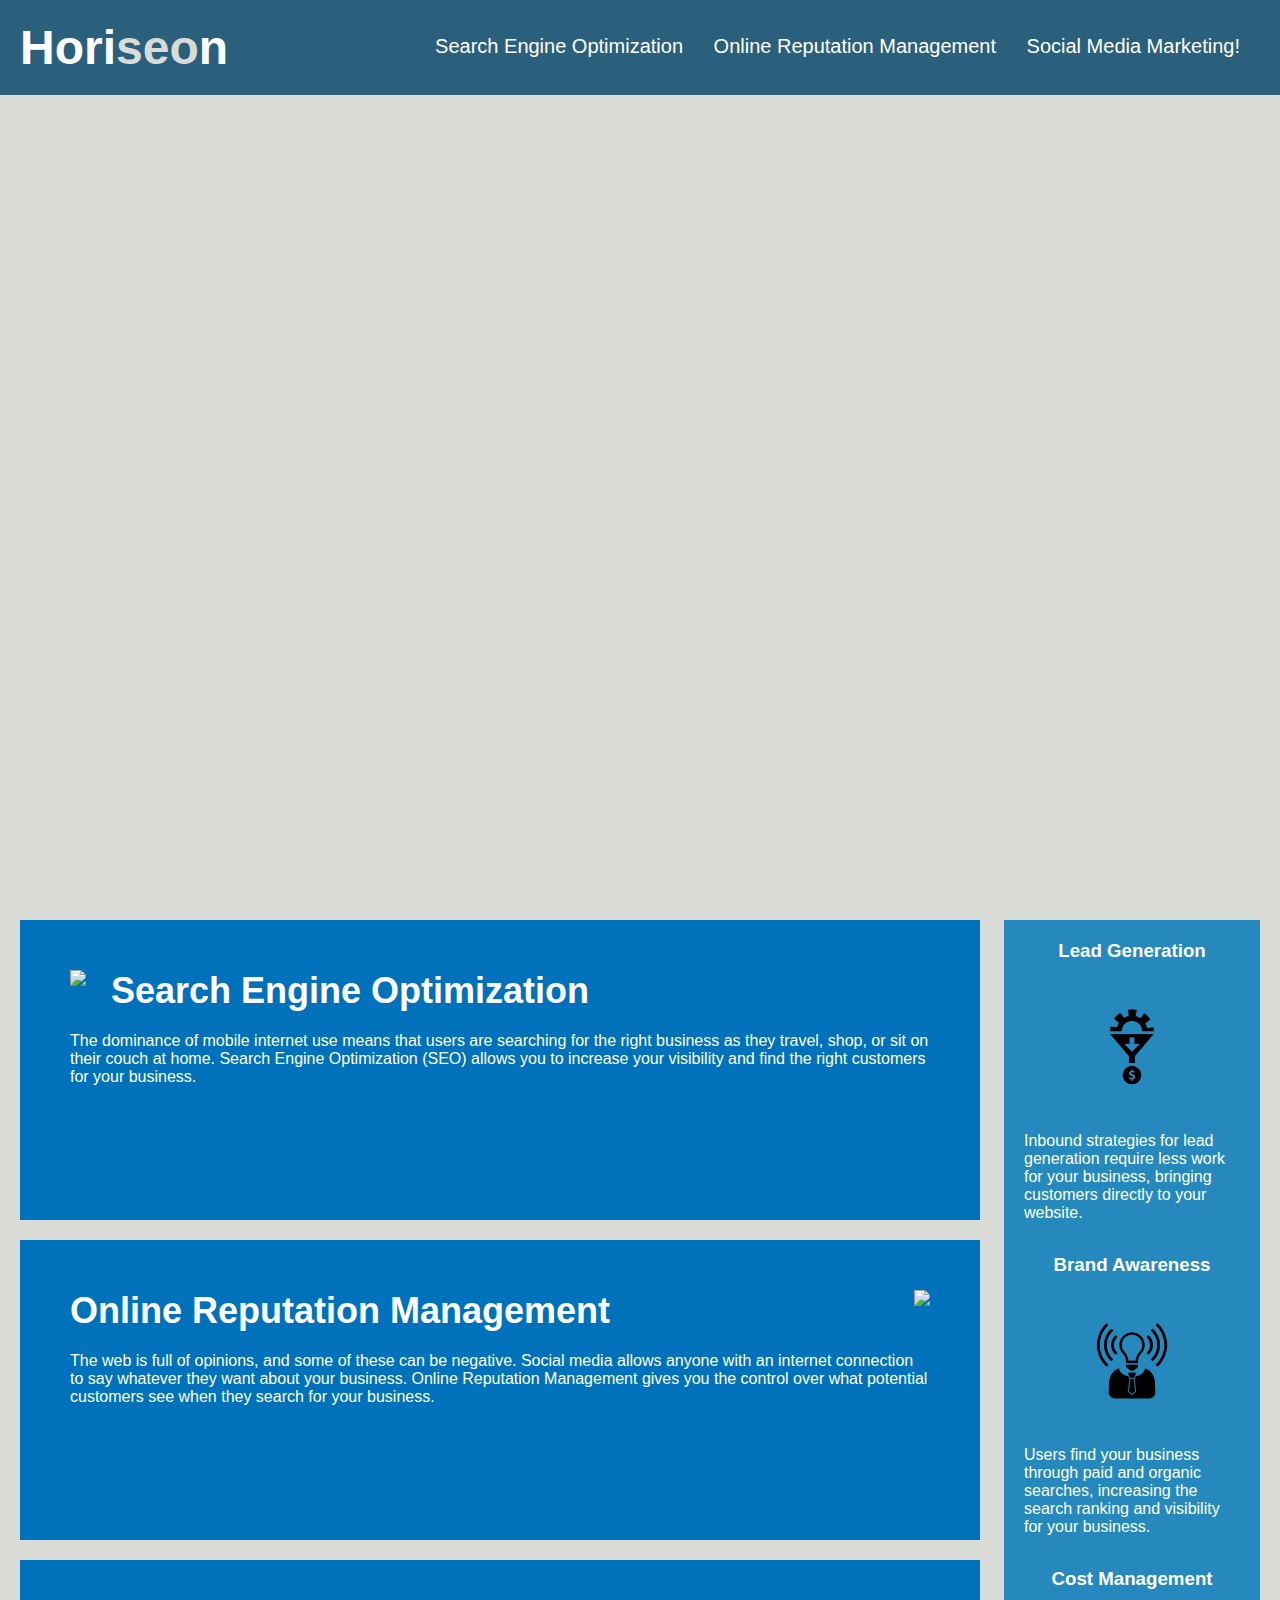
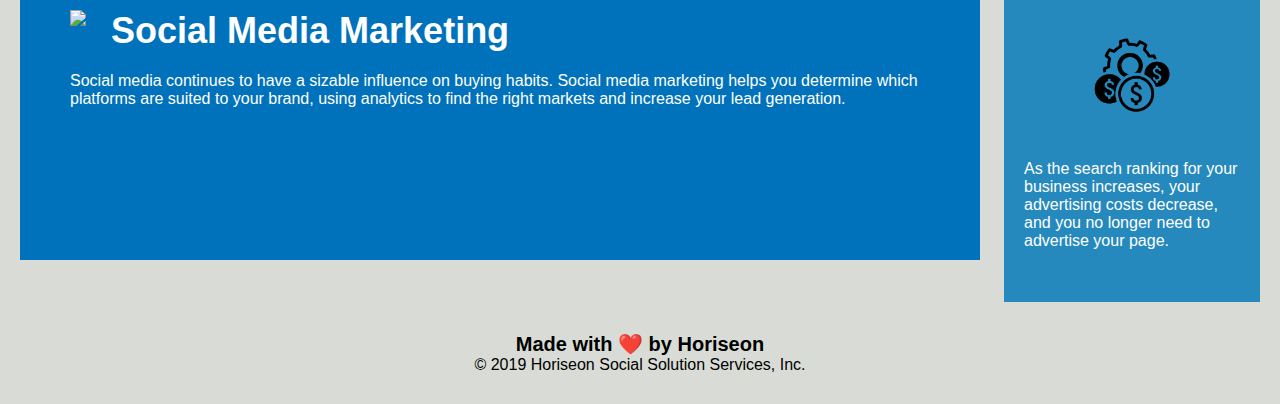
==== starter/index.html @ 86ab9cba "Added starter files to repo" ====
<!DOCTYPE html>
<html lang="en-gb">

<head>
    <meta charset="UTF-8" />
    <link rel="stylesheet" href="./assets/css/style.css">
    <title>website</title>
</head>

<body>
    <div class="header">
        <h1>Hori<span class="seo">seo</span>n</h1>
        <div>
            <ul>
                <li>
                    <a href="#search-engine-optimization">Search Engine Optimization</a>
                </li>
                <li>
                    <a href="#online-reputation-management">Online Reputation Management</a>
                </li>
                <li>
                    <a href="#social-media-marketing">Social Media Marketing!</a>
                </li>
            </ul>
        </div>
    </div>
    <div class="hero"></div>
    <div class="content">
        <div class="search-engine-optimization">
            <img src="./assets/images/search-engine-optimization.jpg" class="float-left" />
            <h2>Search Engine Optimization</h2>
            <p>
                The dominance of mobile internet use means that users are searching for the right business as they
                travel, shop, or sit on their couch at home. Search Engine Optimization (SEO) allows you to increase
                your visibility and find the right customers for your business.
            </p>
        </div>
        <div id="online-reputation-management" class="online-reputation-management">
            <img src="./assets/images/online-reputation-management.jpg" class="float-right" />
            <h2>Online Reputation Management</h2>
            <p>
                The web is full of opinions, and some of these can be negative. Social media allows anyone with an
                internet connection to say whatever they want about your business. Online Reputation Management gives
                you the control over what potential customers see when they search for your business.
            </p>
        </div>
        <div id="social-media-marketing" class="social-media-marketing">
            <img src="./assets/images/social-media-marketing.jpg" class="float-left" />
            <h2>Social Media Marketing</h2>
            <p>
                Social media continues to have a sizable influence on buying habits. Social media marketing helps you
                determine which platforms are suited to your brand, using analytics to find the right markets and
                increase your lead generation.
            </p>
        </div>
    </div>
    <div class="benefits">
        <div class="benefit-lead">
            <h3>Lead Generation</h3>
            <img src="./assets/images/lead-generation.png" />
            <p>
                Inbound strategies for lead generation require less work for your business, bringing customers directly
                to your website.
            </p>
        </div>
        <div class="benefit-brand">
            <h3>Brand Awareness</h3>
            <img src="./assets/images/brand-awareness.png" />
            <p>
                Users find your business through paid and organic searches, increasing the search ranking and visibility
                for your business.
            </p>
        </div>
        <div class="benefit-cost">
            <h3>Cost Management</h3>
            <img src="./assets/images/cost-management.png"></img>
            <p>
                As the search ranking for your business increases, your advertising costs decrease, and you no longer
                need to advertise your page.
            </p>
        </div>
    </div>
    <div class="footer">
        <h2>Made with ❤️️ by Horiseon</h2>
        <p>
            &copy; 2019 Horiseon Social Solution Services, Inc.
        </p>
    </div>
</body>

</html>
---- starter/assets/css/style.css ----
* {
    box-sizing: border-box;
    padding: 0;
    margin: 0;
}

body {
    background-color: #d9dcd6;
}

.header {
    padding: 20px;
    font-family: 'Trebuchet MS', 'Lucida Sans Unicode', 'Lucida Grande', 'Lucida Sans', Arial, sans-serif;
    background-color: #2a607c;
    color: #ffffff;
}

.header h1 {
    display: inline-block;
    font-size: 48px;
}

.header h1 .seo {
    color: #d9dcd6;
}

.header div {
    padding-top: 15px;
    margin-right: 20px;
    float: right;
    font-family: 'Gill Sans', 'Gill Sans MT', Calibri, 'Trebuchet MS', sans-serif;
    font-size: 20px;
}

.header div ul {
    list-style-type: none;
}

.header div ul li {
    display: inline-block;
    margin-left: 25px;
}

a {
    color: #ffffff;
    text-decoration: none;
}

p {
    font-size: 16px;
}

.hero {
    height: 800px;
    width: 100%;
    margin-bottom: 25px;
    background-image: url("../images/digital-marketing-meeting.jpg");
    background-size: cover;
    background-position: center;
}

.float-left {
    float: left;
    margin-right: 25px;
}

.float-right {
    float: right;
    margin-left: 25px;
}

.content {
    width: 75%;
    display: inline-block;
    margin-left: 20px;
}

.benefits {
    margin-right: 20px;
    padding: 20px;
    clear: both;
    float: right;
    width: 20%;
    height: 100%;
    font-family: 'Gill Sans', 'Gill Sans MT', Calibri, 'Trebuchet MS', sans-serif;
    background-color: #2589bd;
}

.benefit-lead {
    margin-bottom: 32px;
    color: #ffffff;
}

.benefit-brand {
    margin-bottom: 32px;
    color: #ffffff;
}

.benefit-cost {
    margin-bottom: 32px;
    color: #ffffff;
}

.benefit-lead h3 {
    margin-bottom: 10px;
    text-align: center;
}

.benefit-brand h3 {
    margin-bottom: 10px;
    text-align: center;
}

.benefit-cost h3 {
    margin-bottom: 10px;
    text-align: center;
}

.benefit-lead img {
    display: block;
    margin: 10px auto;
    max-width: 150px;
}

.benefit-brand img {
    display: block;
    margin: 10px auto;
    max-width: 150px;
}

.benefit-cost img {
    display: block;
    margin: 10px auto;
    max-width: 150px;
}

.search-engine-optimization {
    margin-bottom: 20px;
    padding: 50px;
    height: 300px;
    font-family: 'Gill Sans', 'Gill Sans MT', Calibri, 'Trebuchet MS', sans-serif;
    background-color: #0072bb;
    color: #ffffff;
}

.online-reputation-management {
    margin-bottom: 20px;
    padding: 50px;
    height: 300px;
    font-family: 'Gill Sans', 'Gill Sans MT', Calibri, 'Trebuchet MS', sans-serif;
    background-color: #0072bb;
    color: #ffffff;
}

.social-media-marketing {
    margin-bottom: 20px;
    padding: 50px;
    height: 300px;
    font-family: 'Gill Sans', 'Gill Sans MT', Calibri, 'Trebuchet MS', sans-serif;
    background-color: #0072bb;
    color: #ffffff;
}

.search-engine-optimization img {
    max-height: 200px;
}

.online-reputation-management img {
    max-height: 200px;
}

.social-media-marketing img {
    max-height: 200px;
}

.search-engine-optimization h2 {
    margin-bottom: 20px;
    font-size: 36px;
}

.online-reputation-management h2 {
    margin-bottom: 20px;
    font-size: 36px;
}

.social-media-marketing h2 {
    margin-bottom: 20px;
    font-size: 36px;
}

.footer {
    padding: 30px;
    clear: both;
    font-family: 'Trebuchet MS', 'Lucida Sans Unicode', 'Lucida Grande', 'Lucida Sans', Arial, sans-serif;
    text-align: center;
}

.footer h2 {
    font-size: 20px;
}
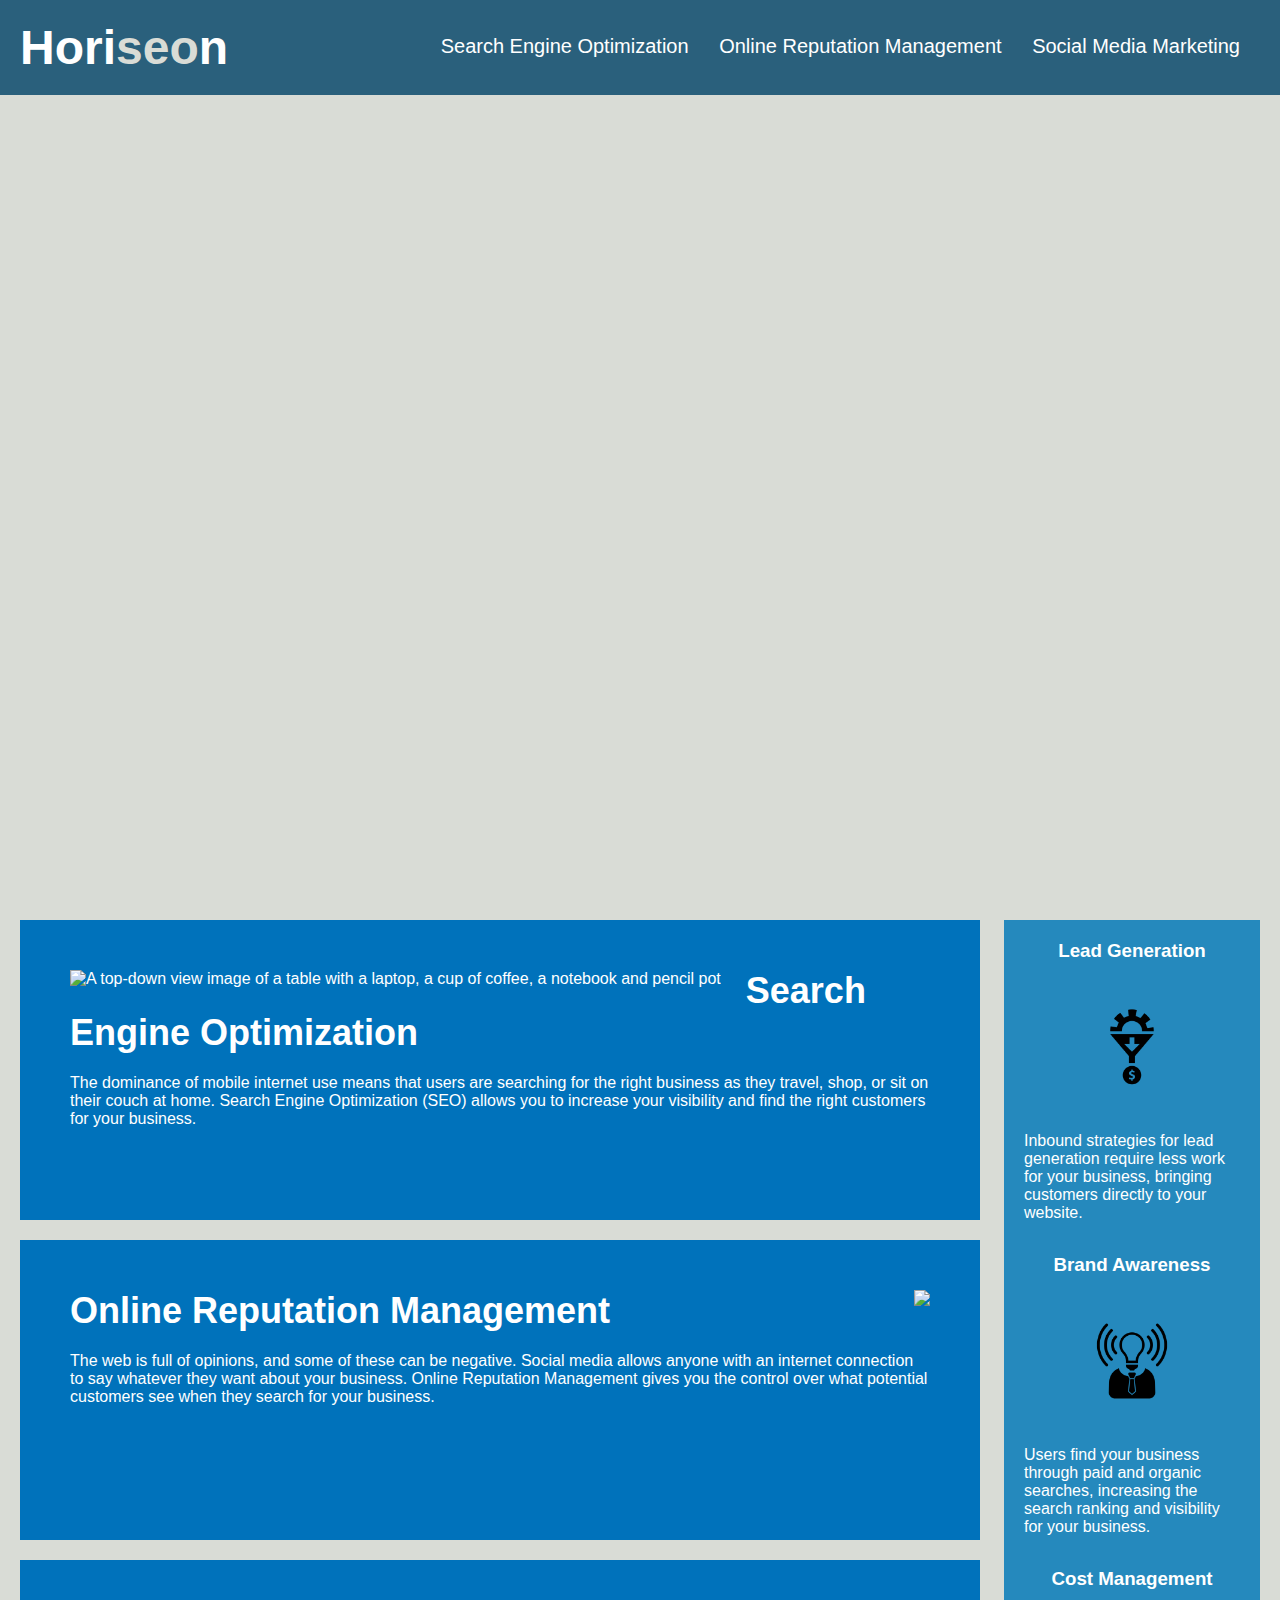
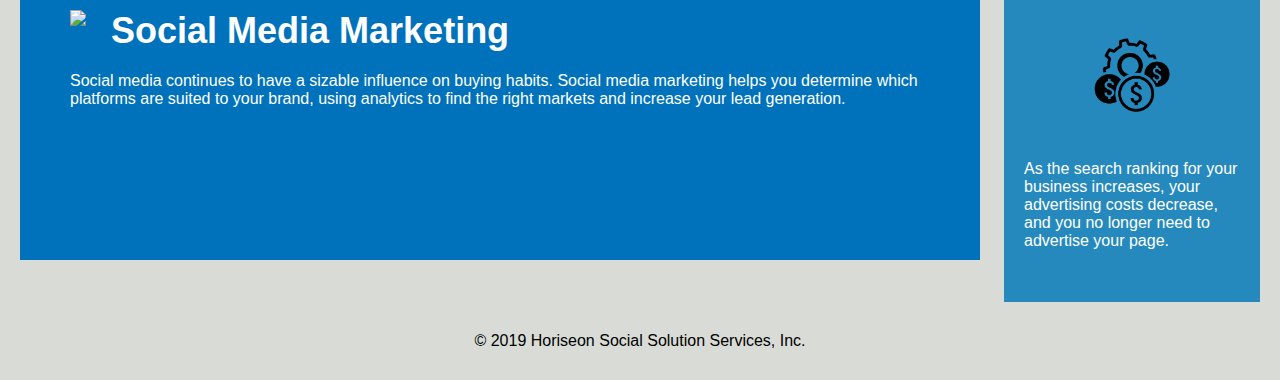
==== commit 061f8ea7: "began changes to HTML and CSS content" ====
--- a/starter/index.html
+++ b/starter/index.html
@@ -1,16 +1,14 @@
 <!DOCTYPE html>
 <html lang="en-gb">
-
 <head>
     <meta charset="UTF-8" />
     <link rel="stylesheet" href="./assets/css/style.css">
-    <title>website</title>
+    <title>Horiseon Marketing Agency</title>
 </head>
-
 <body>
-    <div class="header">
+    <header class="header">
         <h1>Hori<span class="seo">seo</span>n</h1>
-        <div>
+        <nav>
             <ul>
                 <li>
                     <a href="#search-engine-optimization">Search Engine Optimization</a>
@@ -19,23 +17,23 @@
                     <a href="#online-reputation-management">Online Reputation Management</a>
                 </li>
                 <li>
-                    <a href="#social-media-marketing">Social Media Marketing!</a>
+                    <a href="#social-media-marketing">Social Media Marketing</a>
                 </li>
             </ul>
-        </div>
-    </div>
-    <div class="hero"></div>
-    <div class="content">
-        <div class="search-engine-optimization">
-            <img src="./assets/images/search-engine-optimization.jpg" class="float-left" />
+        </nav>
+    </header>
+    <div class="hero" title="Hero shot of people having a meeting"></div>
+    <article class="content">
+        <section class="search-engine-optimization">
+            <img src="./assets/images/search-engine-optimization.jpg" alt="A top-down view image of a table with a laptop, a cup of coffee, a notebook and pencil pot" class="float-left" />
             <h2>Search Engine Optimization</h2>
             <p>
                 The dominance of mobile internet use means that users are searching for the right business as they
                 travel, shop, or sit on their couch at home. Search Engine Optimization (SEO) allows you to increase
                 your visibility and find the right customers for your business.
             </p>
-        </div>
-        <div id="online-reputation-management" class="online-reputation-management">
+        </section>
+        <section id="online-reputation-management" alt="Image of person on a phone and laptop displaying a 'reputation' graph" class="online-reputation-management">
             <img src="./assets/images/online-reputation-management.jpg" class="float-right" />
             <h2>Online Reputation Management</h2>
             <p>
@@ -43,8 +41,8 @@
                 internet connection to say whatever they want about your business. Online Reputation Management gives
                 you the control over what potential customers see when they search for your business.
             </p>
-        </div>
-        <div id="social-media-marketing" class="social-media-marketing">
+        </section>
+        <section id="social-media-marketing" alt="A topview image of a group of people in a business meeting discussing social media terms" class="social-media-marketing">
             <img src="./assets/images/social-media-marketing.jpg" class="float-left" />
             <h2>Social Media Marketing</h2>
             <p>
@@ -52,40 +50,45 @@
                 determine which platforms are suited to your brand, using analytics to find the right markets and
                 increase your lead generation.
             </p>
-        </div>
-    </div>
-    <div class="benefits">
-        <div class="benefit-lead">
+        </section>
+    </article>
+    <aside class="benefits">
+        <section class="benefit-lead">
             <h3>Lead Generation</h3>
-            <img src="./assets/images/lead-generation.png" />
+            <img src="./assets/images/lead-generation.png" alt="Graphic Icon of a cog going into a funnel producing a coin"/>
             <p>
                 Inbound strategies for lead generation require less work for your business, bringing customers directly
                 to your website.
             </p>
-        </div>
-        <div class="benefit-brand">
+        </section>
+        <section class="benefit-brand">
             <h3>Brand Awareness</h3>
-            <img src="./assets/images/brand-awareness.png" />
+            <img src="./assets/images/brand-awareness.png" alt="Graphic icon of a bust with the head of a lightbulb" />
             <p>
                 Users find your business through paid and organic searches, increasing the search ranking and visibility
                 for your business.
             </p>
-        </div>
-        <div class="benefit-cost">
+        </section>
+        <section class="benefit-cost">
             <h3>Cost Management</h3>
-            <img src="./assets/images/cost-management.png"></img>
+            <img src="./assets/images/cost-management.png" alt="Graphic icon of a cog and coins"></img>
             <p>
                 As the search ranking for your business increases, your advertising costs decrease, and you no longer
                 need to advertise your page.
             </p>
-        </div>
-    </div>
-    <div class="footer">
+        </section>
+    </aside>
+    <!-- <div class="footer">
         <h2>Made with ❤️️ by Horiseon</h2>
         <p>
             &copy; 2019 Horiseon Social Solution Services, Inc.
         </p>
-    </div>
+    </div> -->
+<footer class="footer">
+    <p>
+    &copy; 2019 Horiseon Social Solution Services, Inc.
+</p>
+</footer>
 </body>
 
 </html>--- a/starter/assets/css/style.css
+++ b/starter/assets/css/style.css
@@ -1,200 +1,207 @@
 * {
-    box-sizing: border-box;
-    padding: 0;
-    margin: 0;
+  box-sizing: border-box;
+  padding: 0;
+  margin: 0;
 }
 
 body {
-    background-color: #d9dcd6;
+  background-color: #d9dcd6;
 }
 
 .header {
-    padding: 20px;
-    font-family: 'Trebuchet MS', 'Lucida Sans Unicode', 'Lucida Grande', 'Lucida Sans', Arial, sans-serif;
-    background-color: #2a607c;
-    color: #ffffff;
+  padding: 20px;
+  font-family: "Trebuchet MS", "Lucida Sans Unicode", "Lucida Grande",
+    "Lucida Sans", Arial, sans-serif;
+  background-color: #2a607c;
+  color: #ffffff;
 }
 
 .header h1 {
-    display: inline-block;
-    font-size: 48px;
+  display: inline-block;
+  font-size: 48px;
 }
 
 .header h1 .seo {
-    color: #d9dcd6;
-}
-
-.header div {
-    padding-top: 15px;
-    margin-right: 20px;
-    float: right;
-    font-family: 'Gill Sans', 'Gill Sans MT', Calibri, 'Trebuchet MS', sans-serif;
-    font-size: 20px;
-}
-
-.header div ul {
-    list-style-type: none;
-}
-
-.header div ul li {
-    display: inline-block;
-    margin-left: 25px;
+  color: #d9dcd6;
+}
+
+.header nav {
+  padding-top: 15px;
+  margin-right: 20px;
+  float: right;
+  font-family: "Gill Sans", "Gill Sans MT", Calibri, "Trebuchet MS", sans-serif;
+  font-size: 20px;
+}
+
+/*is it alright to group all items into one decrelation block?*/
+
+.header nav ul {
+  /* list-style-type: none; */
+}
+
+.header nav ul li {
+  display: inline-block;
+  margin-left: 25px;
+  list-style-type: none;
 }
 
 a {
-    color: #ffffff;
-    text-decoration: none;
+  color: #ffffff;
+  text-decoration: none;
 }
 
 p {
-    font-size: 16px;
-}
+  font-size: 16px;
+}
+
+/* vvv Should the hero image be in the CSS? Refer to tutor questions vvv*/
 
 .hero {
-    height: 800px;
-    width: 100%;
-    margin-bottom: 25px;
-    background-image: url("../images/digital-marketing-meeting.jpg");
-    background-size: cover;
-    background-position: center;
+  height: 800px;
+  width: 100%;
+  margin-bottom: 25px;
+  background-image: url("../images/digital-marketing-meeting.jpg");
+  background-size: cover;
+  background-position: center;
 }
 
 .float-left {
-    float: left;
-    margin-right: 25px;
+  float: left;
+  margin-right: 25px;
 }
 
 .float-right {
-    float: right;
-    margin-left: 25px;
+  float: right;
+  margin-left: 25px;
 }
 
 .content {
-    width: 75%;
-    display: inline-block;
-    margin-left: 20px;
+  width: 75%;
+  display: inline-block;
+  margin-left: 20px;
 }
 
 .benefits {
-    margin-right: 20px;
-    padding: 20px;
-    clear: both;
-    float: right;
-    width: 20%;
-    height: 100%;
-    font-family: 'Gill Sans', 'Gill Sans MT', Calibri, 'Trebuchet MS', sans-serif;
-    background-color: #2589bd;
+  margin-right: 20px;
+  padding: 20px;
+  clear: both;
+  float: right;
+  width: 20%;
+  height: 100%;
+  font-family: "Gill Sans", "Gill Sans MT", Calibri, "Trebuchet MS", sans-serif;
+  background-color: #2589bd;
 }
 
 .benefit-lead {
-    margin-bottom: 32px;
-    color: #ffffff;
+  margin-bottom: 32px;
+  color: #ffffff;
 }
 
 .benefit-brand {
-    margin-bottom: 32px;
-    color: #ffffff;
+  margin-bottom: 32px;
+  color: #ffffff;
 }
 
 .benefit-cost {
-    margin-bottom: 32px;
-    color: #ffffff;
+  margin-bottom: 32px;
+  color: #ffffff;
 }
 
 .benefit-lead h3 {
-    margin-bottom: 10px;
-    text-align: center;
+  margin-bottom: 10px;
+  text-align: center;
 }
 
 .benefit-brand h3 {
-    margin-bottom: 10px;
-    text-align: center;
+  margin-bottom: 10px;
+  text-align: center;
 }
 
 .benefit-cost h3 {
-    margin-bottom: 10px;
-    text-align: center;
+  margin-bottom: 10px;
+  text-align: center;
 }
 
 .benefit-lead img {
-    display: block;
-    margin: 10px auto;
-    max-width: 150px;
+  display: block;
+  margin: 10px auto;
+  max-width: 150px;
 }
 
 .benefit-brand img {
-    display: block;
-    margin: 10px auto;
-    max-width: 150px;
+  display: block;
+  margin: 10px auto;
+  max-width: 150px;
 }
 
 .benefit-cost img {
-    display: block;
-    margin: 10px auto;
-    max-width: 150px;
+  display: block;
+  margin: 10px auto;
+  max-width: 150px;
 }
 
 .search-engine-optimization {
-    margin-bottom: 20px;
-    padding: 50px;
-    height: 300px;
-    font-family: 'Gill Sans', 'Gill Sans MT', Calibri, 'Trebuchet MS', sans-serif;
-    background-color: #0072bb;
-    color: #ffffff;
+  margin-bottom: 20px;
+  padding: 50px;
+  height: 300px;
+  font-family: "Gill Sans", "Gill Sans MT", Calibri, "Trebuchet MS", sans-serif;
+  background-color: #0072bb;
+  color: #ffffff;
 }
 
 .online-reputation-management {
-    margin-bottom: 20px;
-    padding: 50px;
-    height: 300px;
-    font-family: 'Gill Sans', 'Gill Sans MT', Calibri, 'Trebuchet MS', sans-serif;
-    background-color: #0072bb;
-    color: #ffffff;
+  margin-bottom: 20px;
+  padding: 50px;
+  height: 300px;
+  font-family: "Gill Sans", "Gill Sans MT", Calibri, "Trebuchet MS", sans-serif;
+  background-color: #0072bb;
+  color: #ffffff;
 }
 
 .social-media-marketing {
-    margin-bottom: 20px;
-    padding: 50px;
-    height: 300px;
-    font-family: 'Gill Sans', 'Gill Sans MT', Calibri, 'Trebuchet MS', sans-serif;
-    background-color: #0072bb;
-    color: #ffffff;
+  margin-bottom: 20px;
+  padding: 50px;
+  height: 300px;
+  font-family: "Gill Sans", "Gill Sans MT", Calibri, "Trebuchet MS", sans-serif;
+  background-color: #0072bb;
+  color: #ffffff;
 }
 
 .search-engine-optimization img {
-    max-height: 200px;
+  max-height: 200px;
 }
 
 .online-reputation-management img {
-    max-height: 200px;
+  max-height: 200px;
 }
 
 .social-media-marketing img {
-    max-height: 200px;
+  max-height: 200px;
 }
 
 .search-engine-optimization h2 {
-    margin-bottom: 20px;
-    font-size: 36px;
+  margin-bottom: 20px;
+  font-size: 36px;
 }
 
 .online-reputation-management h2 {
-    margin-bottom: 20px;
-    font-size: 36px;
+  margin-bottom: 20px;
+  font-size: 36px;
 }
 
 .social-media-marketing h2 {
-    margin-bottom: 20px;
-    font-size: 36px;
+  margin-bottom: 20px;
+  font-size: 36px;
 }
 
 .footer {
-    padding: 30px;
-    clear: both;
-    font-family: 'Trebuchet MS', 'Lucida Sans Unicode', 'Lucida Grande', 'Lucida Sans', Arial, sans-serif;
-    text-align: center;
+  padding: 30px;
+  clear: both;
+  font-family: "Trebuchet MS", "Lucida Sans Unicode", "Lucida Grande",
+    "Lucida Sans", Arial, sans-serif;
+  text-align: center;
 }
 
 .footer h2 {
-    font-size: 20px;
-}
+  font-size: 20px;
+}
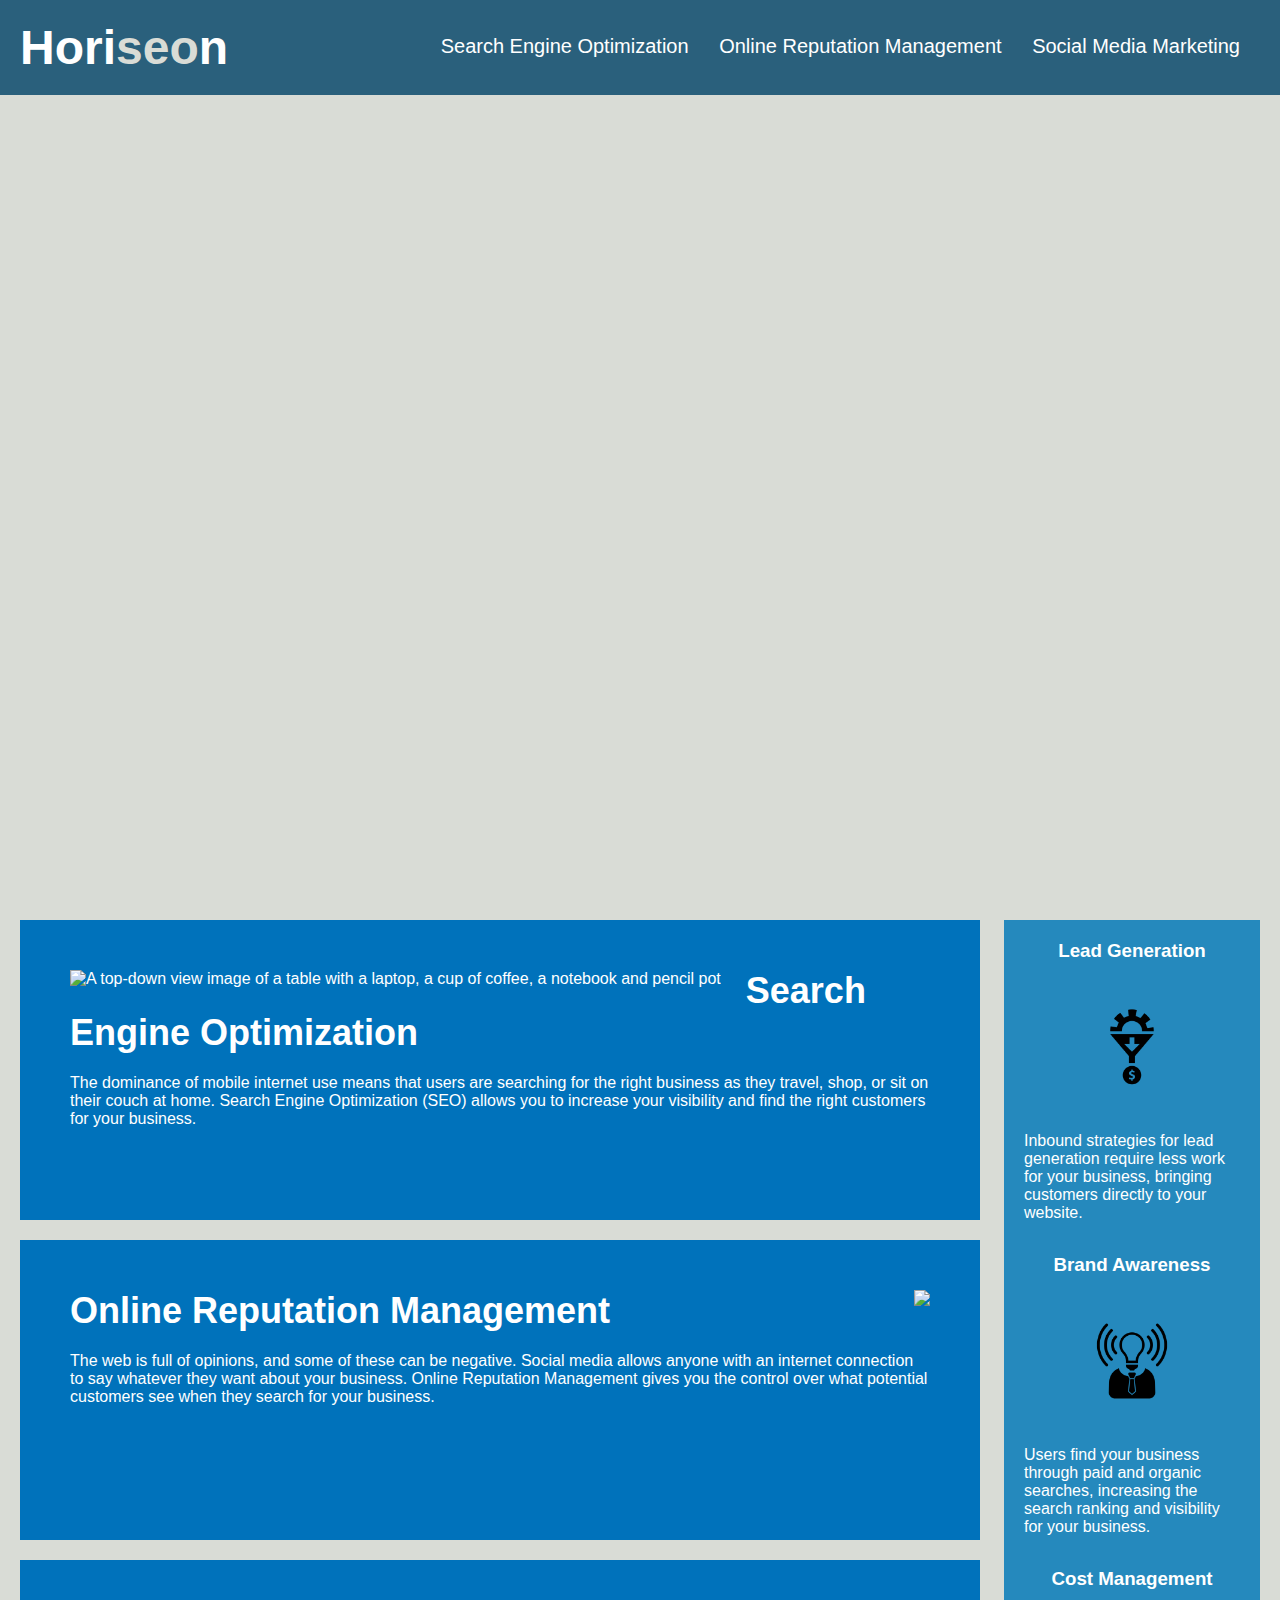
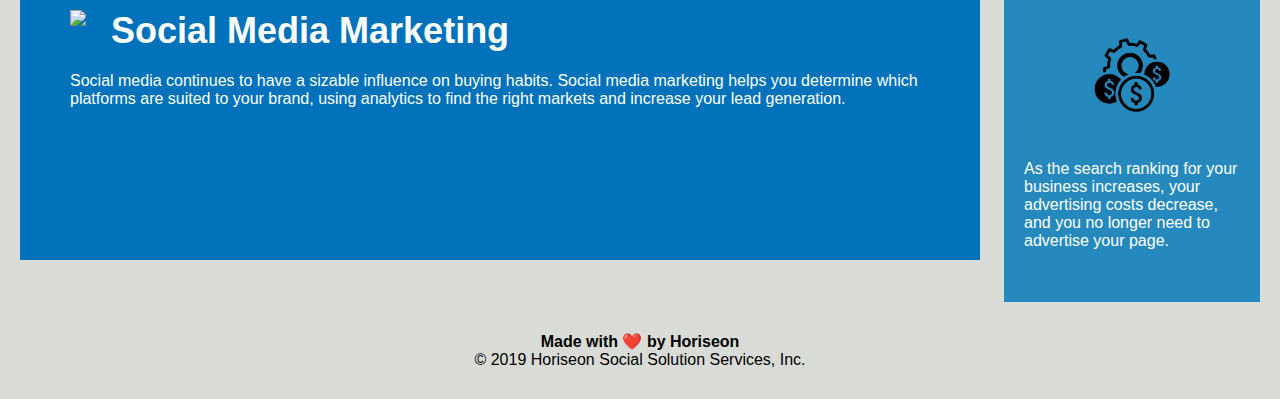
==== commit bff63a77: "improved accesibility and fixed HTML tags" ====
--- a/starter/index.html
+++ b/starter/index.html
@@ -22,7 +22,7 @@
             </ul>
         </nav>
     </header>
-    <div class="hero" title="Hero shot of people having a meeting"></div>
+    <div class="hero" title="Image of people in a digital marketing meeting"></div>
     <article class="content">
         <section class="search-engine-optimization">
             <img src="./assets/images/search-engine-optimization.jpg" alt="A top-down view image of a table with a laptop, a cup of coffee, a notebook and pencil pot" class="float-left" />
@@ -78,17 +78,11 @@
             </p>
         </section>
     </aside>
-    <!-- <div class="footer">
-        <h2>Made with ❤️️ by Horiseon</h2>
-        <p>
-            &copy; 2019 Horiseon Social Solution Services, Inc.
-        </p>
-    </div> -->
-<footer class="footer">
+ <footer class="footer">
     <p>
+        <h4>Made with ❤️️ by Horiseon</h4>
     &copy; 2019 Horiseon Social Solution Services, Inc.
 </p>
 </footer>
 </body>
-
 </html>--- a/starter/assets/css/style.css
+++ b/starter/assets/css/style.css
@@ -54,7 +54,7 @@
   font-size: 16px;
 }
 
-/* vvv Should the hero image be in the CSS? Refer to tutor questions vvv*/
+/* Should the hero image be in the CSS? */
 
 .hero {
   height: 800px;
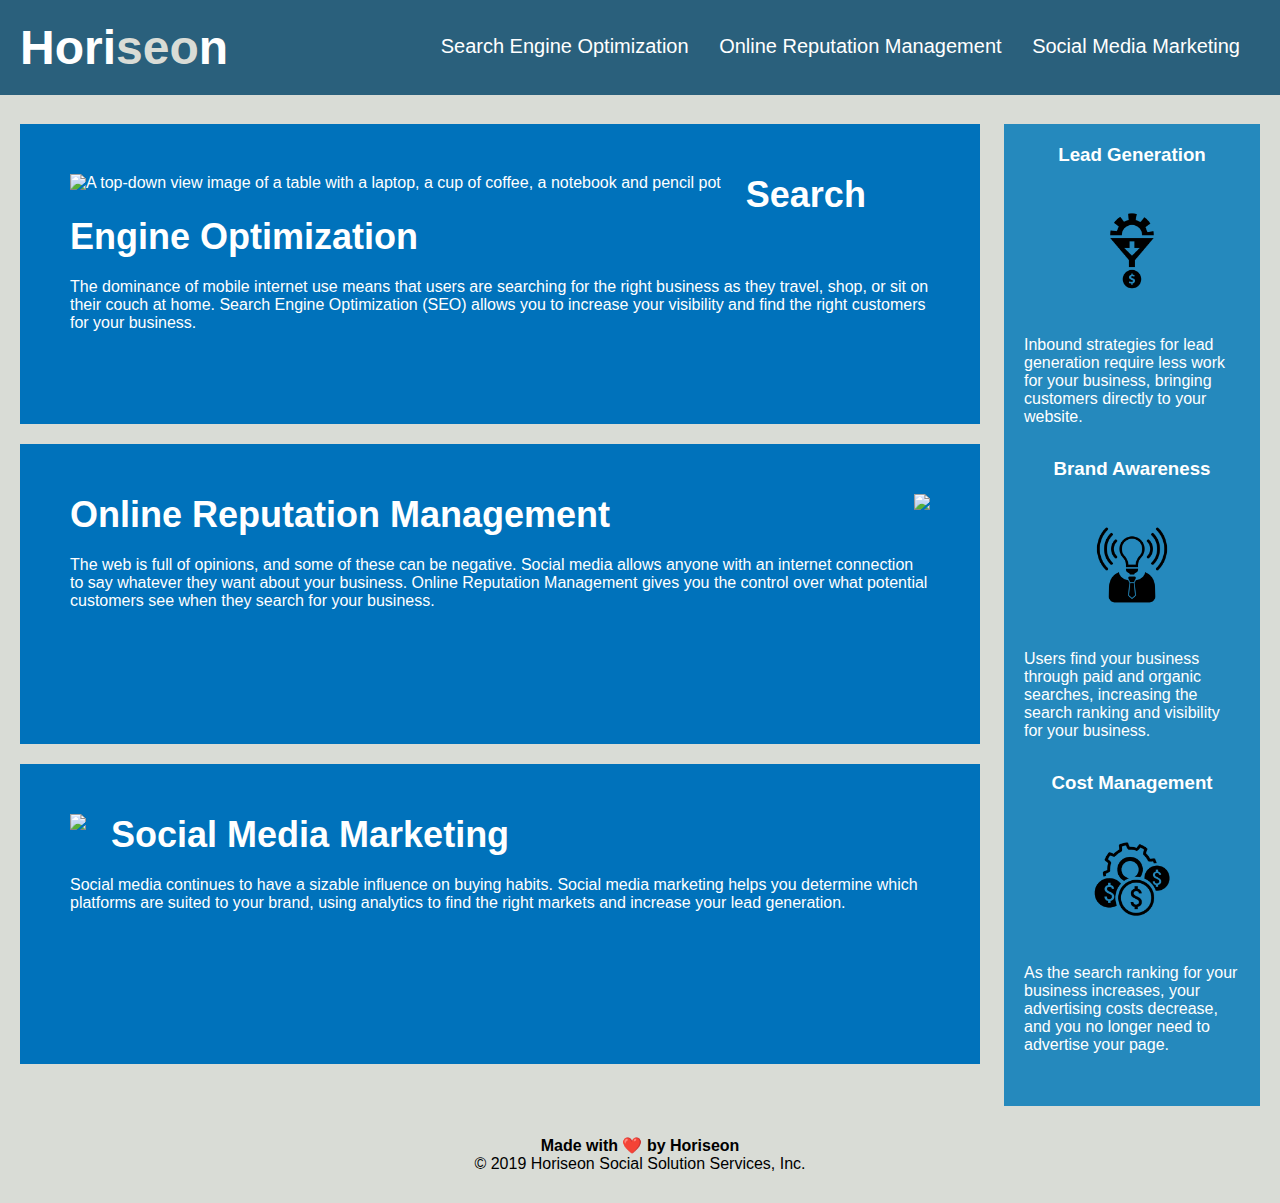
==== commit 2d78a4c7: "added HTML image tag for hero banner" ====
--- a/starter/index.html
+++ b/starter/index.html
@@ -22,7 +22,7 @@
             </ul>
         </nav>
     </header>
-    <div class="hero" title="Image of people in a digital marketing meeting"></div>
+    <div class="hero" title="Horiseon staff in a digital marketing meeting"><img src="assets/images/digital-marketing-meeting.jpg" alt=""/></div>
     <article class="content">
         <section class="search-engine-optimization">
             <img src="./assets/images/search-engine-optimization.jpg" alt="A top-down view image of a table with a laptop, a cup of coffee, a notebook and pencil pot" class="float-left" />
--- a/starter/assets/css/style.css
+++ b/starter/assets/css/style.css
@@ -33,16 +33,13 @@
   font-size: 20px;
 }
 
-/*is it alright to group all items into one decrelation block?*/
-
 .header nav ul {
-  /* list-style-type: none; */
+  list-style-type: none;
 }
 
 .header nav ul li {
   display: inline-block;
   margin-left: 25px;
-  list-style-type: none;
 }
 
 a {
@@ -56,11 +53,11 @@
 
 /* Should the hero image be in the CSS? */
 
-.hero {
-  height: 800px;
+.hero img {
+  height: auto;
   width: 100%;
   margin-bottom: 25px;
-  background-image: url("../images/digital-marketing-meeting.jpg");
+  /*background-image: url("../images/digital-marketing-meeting.jpg");*/
   background-size: cover;
   background-position: center;
 }
